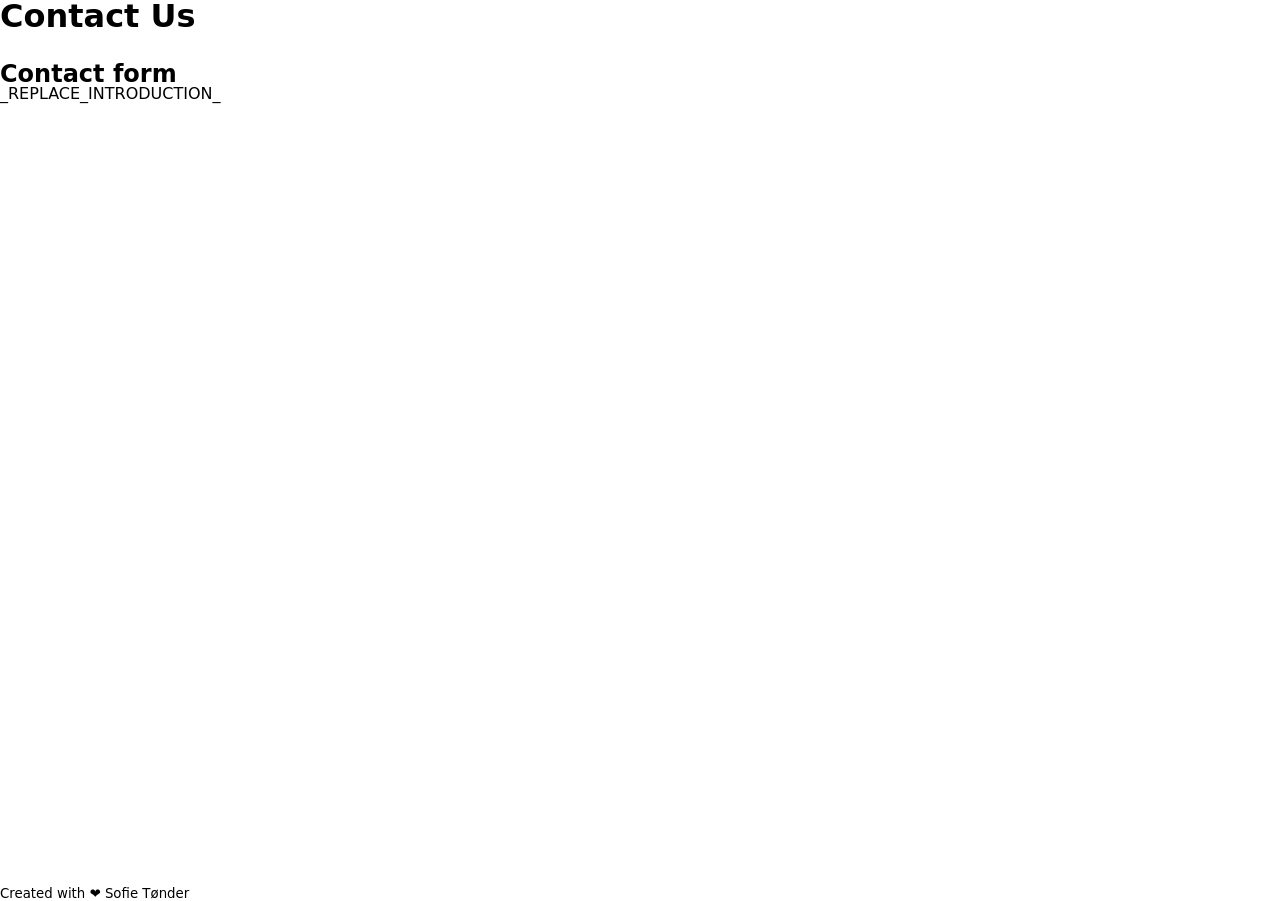
==== contact.html @ 950b8119 "added" ====
<!DOCTYPE html>
<html lang="en">
  <head>
    <meta charset="UTF-8" />
    <link rel="icon" type="image/svg+xml" href="/vite.svg" />
    <meta name="viewport" content="width=device-width, initial-scale=1.0" />
    <meta name="description" content="_REPLACE_WITH_DESCRIPTION_" />
    <meta
      name="keywords"
      content="HTML, CSS, JavaScript, _REPLACE_WITH_KEYWORD_"
    />
    <meta name="author" content="_YOUR_NAME_" />
    <link rel="stylesheet" href="/style.css" />
    <!-- TODO: Import Javascript -->
    <title>Contact Us | _REPLACE_SITE_NAME</title>
  </head>
  <body class="animate__animated animate__fadeIn">
    <header class="l-header">
      <h1>Contact Us</h1>
    </header>

    <main class="l-main">
      <article role="doc-introduction">
        <h2>Contact form</h2>

        <p>_REPLACE_INTRODUCTION_</p>
      </article>

      <section role="form-section">
        <!-- TODO: Creat Form elements here -->
      </section>
    </main>

    <footer class="l-footer">
      <small>Created with ❤️ Sofie Tønder</small>
    </footer>
  </body>
</html>
---- style.css ----
/* the props */
@import "open-props/style";

/* optional imports that use the props */
@import "open-props/normalize";
@import "animate.css";

@import "src/css/variables.css";
@import "src/css/reset.css";
@import "src/css/utilities.css";
@import "src/css/layout.css";
@import "src/css/form.css";
@import "src/css/ui.css";
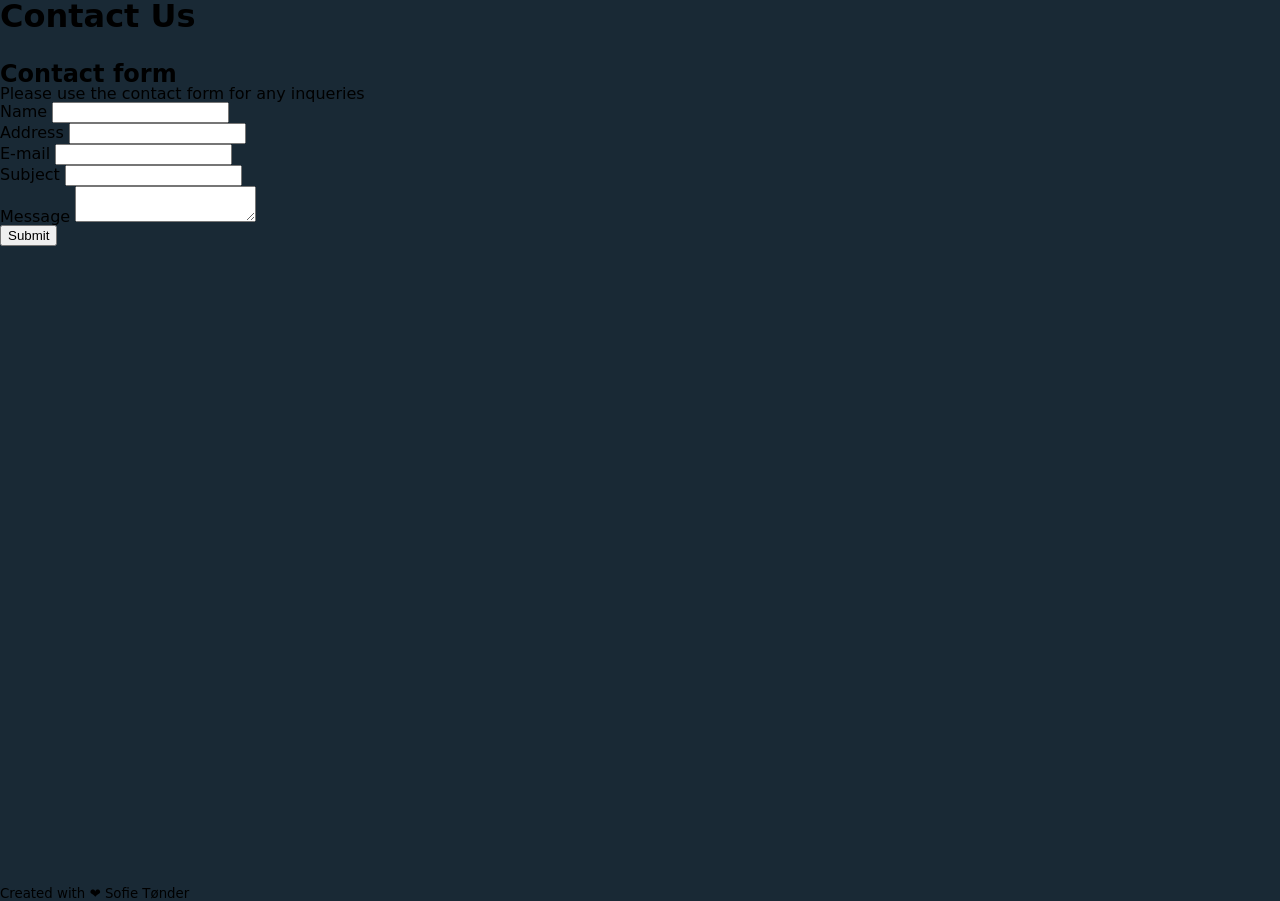
==== commit a70e66c0: "includes detail, app, contact" ====
--- a/contact.html
+++ b/contact.html
@@ -11,7 +11,7 @@
     />
     <meta name="author" content="_YOUR_NAME_" />
     <link rel="stylesheet" href="/style.css" />
-    <!-- TODO: Import Javascript -->
+    <script src="src/js/contact.js" defer></script>
     <title>Contact Us | _REPLACE_SITE_NAME</title>
   </head>
   <body class="animate__animated animate__fadeIn">
@@ -23,11 +23,34 @@
       <article role="doc-introduction">
         <h2>Contact form</h2>
 
-        <p>_REPLACE_INTRODUCTION_</p>
+        <p class="introduction">_REPLACE_INTRODUCTION_</p>
       </article>
 
-      <section role="form-section">
+      <section role="form-section" class="form">
         <!-- TODO: Creat Form elements here -->
+        <form autocomplete="on" id="js-form">
+          <label>Name</label>
+          <input type="text" id="js-name" required />
+          <p class="error-container" id="js-name-error"></p>
+
+          <label>Address</label>
+          <input type="text" id="js-address" minlength="25" required />
+          <p class="error-container" id="js-address-error"></p>
+
+          <label> E-mail</label>
+          <input type="email" id="js-email" required />
+          <p class="error-container" id="js-email-error"></p>
+
+          <label>Subject</label>
+          <input type="text" id="js-subject" minlength="10" required />
+          <p class="error-container" id="js-subject-error"></p>
+
+          <label>Message</label>
+          <textarea id="js-message" required> </textarea>
+          <p class="error-container" id="js-message-error"></p>
+
+          <button type="submit">Submit</button>
+        </form>
       </section>
     </main>
 
--- a/style.css
+++ b/style.css
@@ -11,3 +11,5 @@
 @import "src/css/layout.css";
 @import "src/css/form.css";
 @import "src/css/ui.css";
+
+@import "src/css/loader.css";
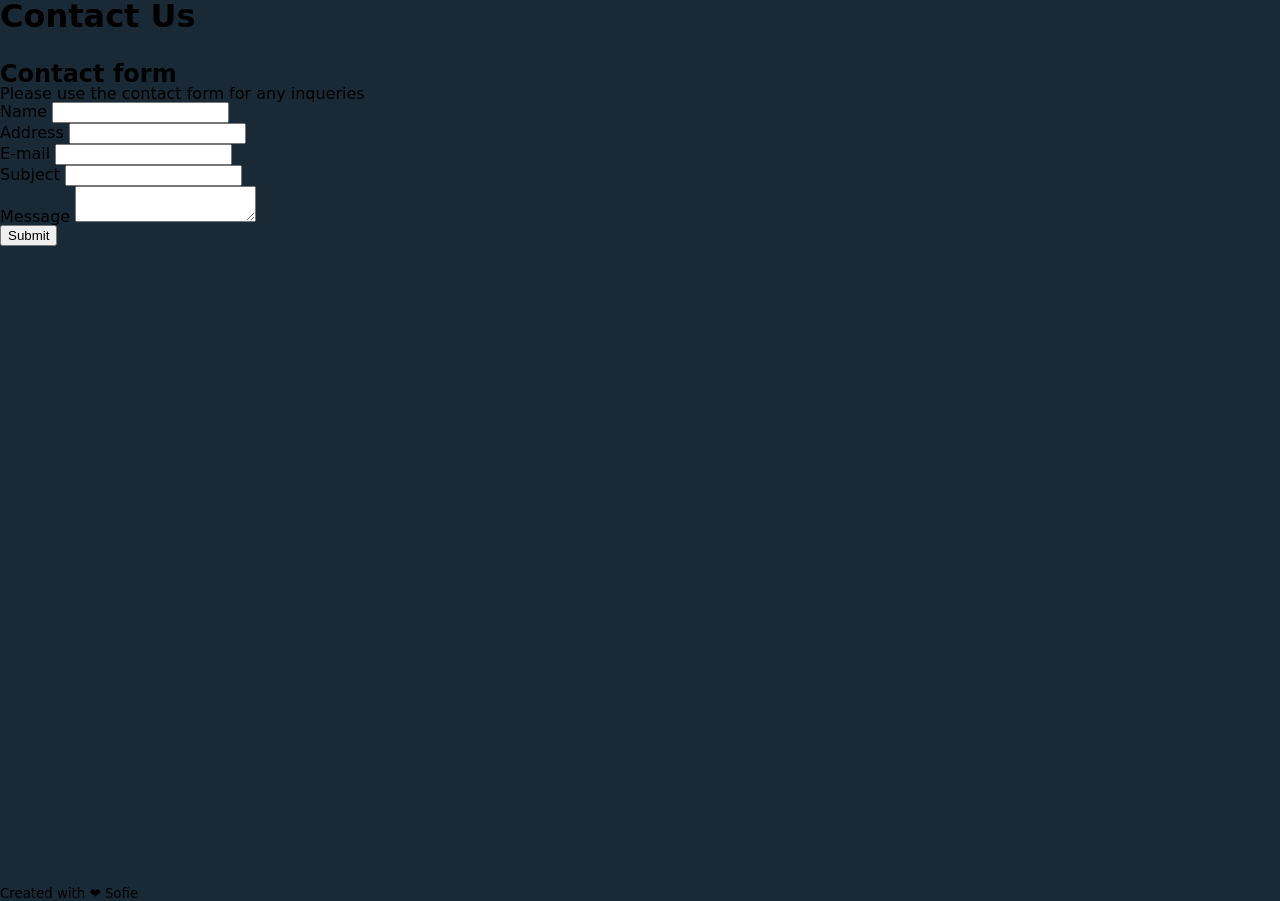
==== commit 08082ba5: "changes" ====
--- a/contact.html
+++ b/contact.html
@@ -55,7 +55,7 @@
     </main>
 
     <footer class="l-footer">
-      <small>Created with ❤️ Sofie Tønder</small>
+      <small>Created with ❤️ Sofie</small>
     </footer>
   </body>
 </html>
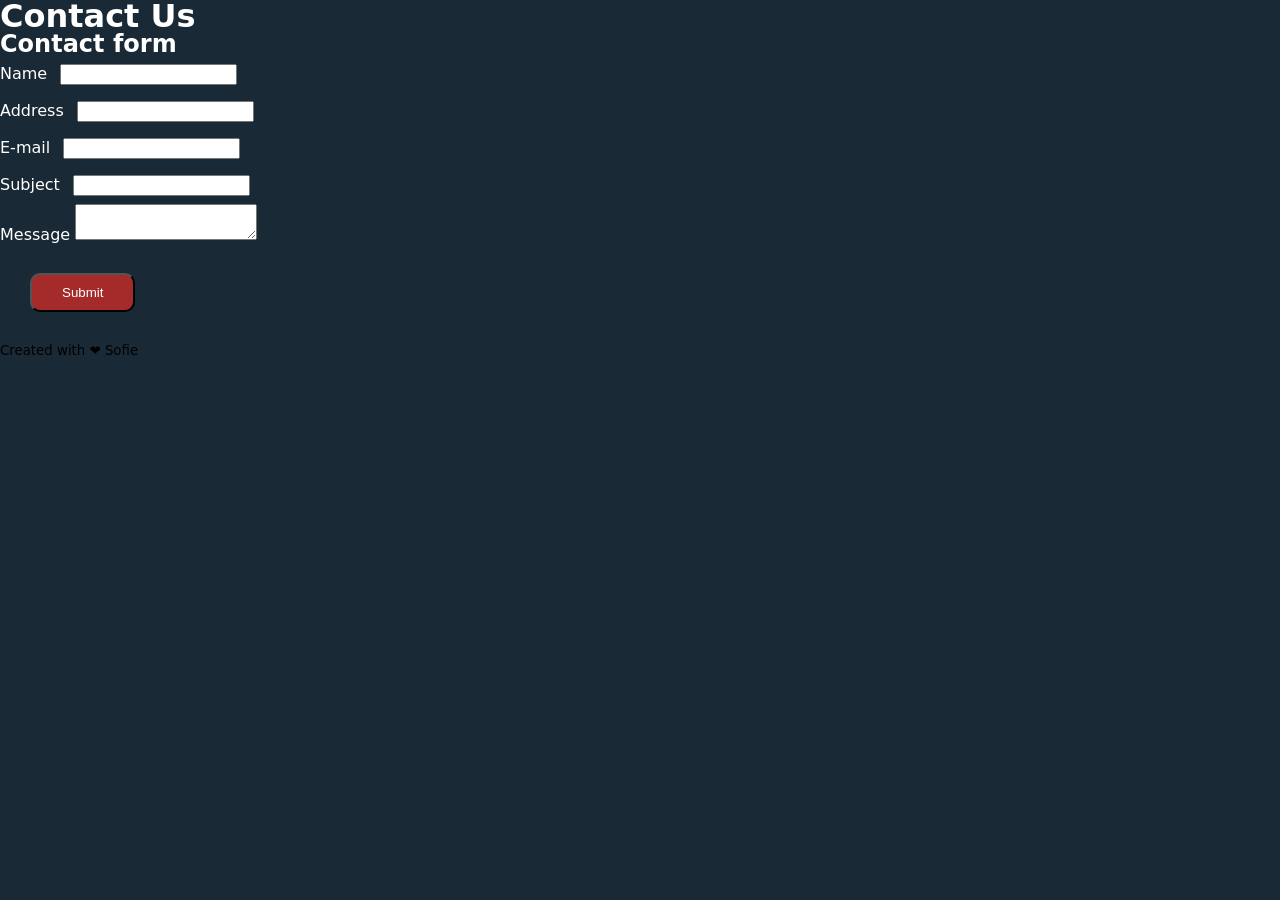
==== commit 8a7bc037: "added styling" ====
--- a/contact.html
+++ b/contact.html
@@ -10,7 +10,7 @@
       content="HTML, CSS, JavaScript, _REPLACE_WITH_KEYWORD_"
     />
     <meta name="author" content="_YOUR_NAME_" />
-    <link rel="stylesheet" href="/style.css" />
+    <link rel="stylesheet" href="style.css" />
     <script src="src/js/contact.js" defer></script>
     <title>Contact Us | _REPLACE_SITE_NAME</title>
   </head>
@@ -23,7 +23,7 @@
       <article role="doc-introduction">
         <h2>Contact form</h2>
 
-        <p class="introduction">_REPLACE_INTRODUCTION_</p>
+  
       </article>
 
       <section role="form-section" class="form">
--- a/style.css
+++ b/style.css
@@ -8,8 +8,11 @@
 @import "src/css/variables.css";
 @import "src/css/reset.css";
 @import "src/css/utilities.css";
-@import "src/css/layout.css";
+
 @import "src/css/form.css";
 @import "src/css/ui.css";
 
 @import "src/css/loader.css";
+
+@import "src/css/card-list.css";
+
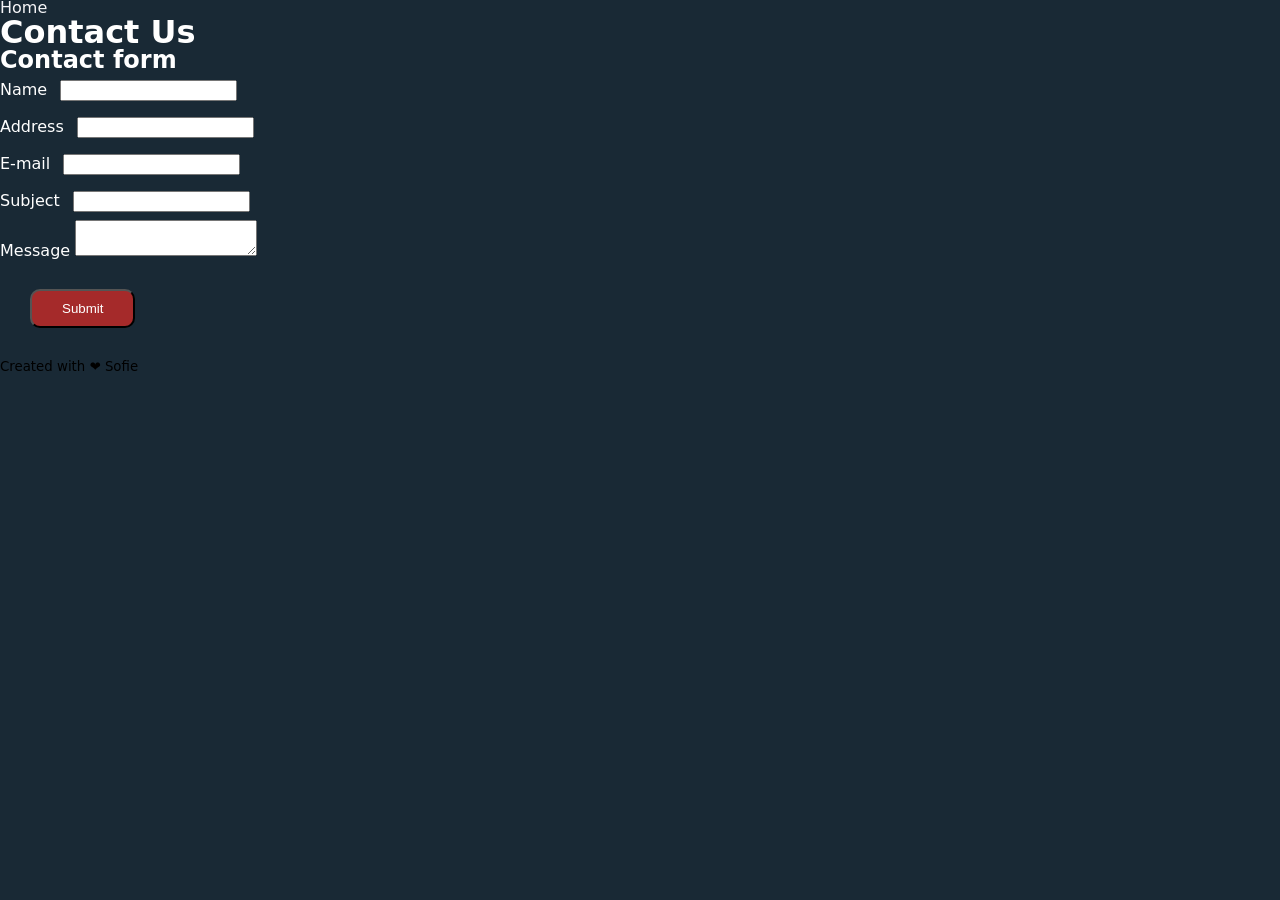
==== commit 145a711a: "added styling" ====
--- a/contact.html
+++ b/contact.html
@@ -16,6 +16,10 @@
   </head>
   <body class="animate__animated animate__fadeIn">
     <header class="l-header">
+      <nav>
+        <a href="index.html"> Home </a>
+  
+      </nav>
       <h1>Contact Us</h1>
     </header>
 
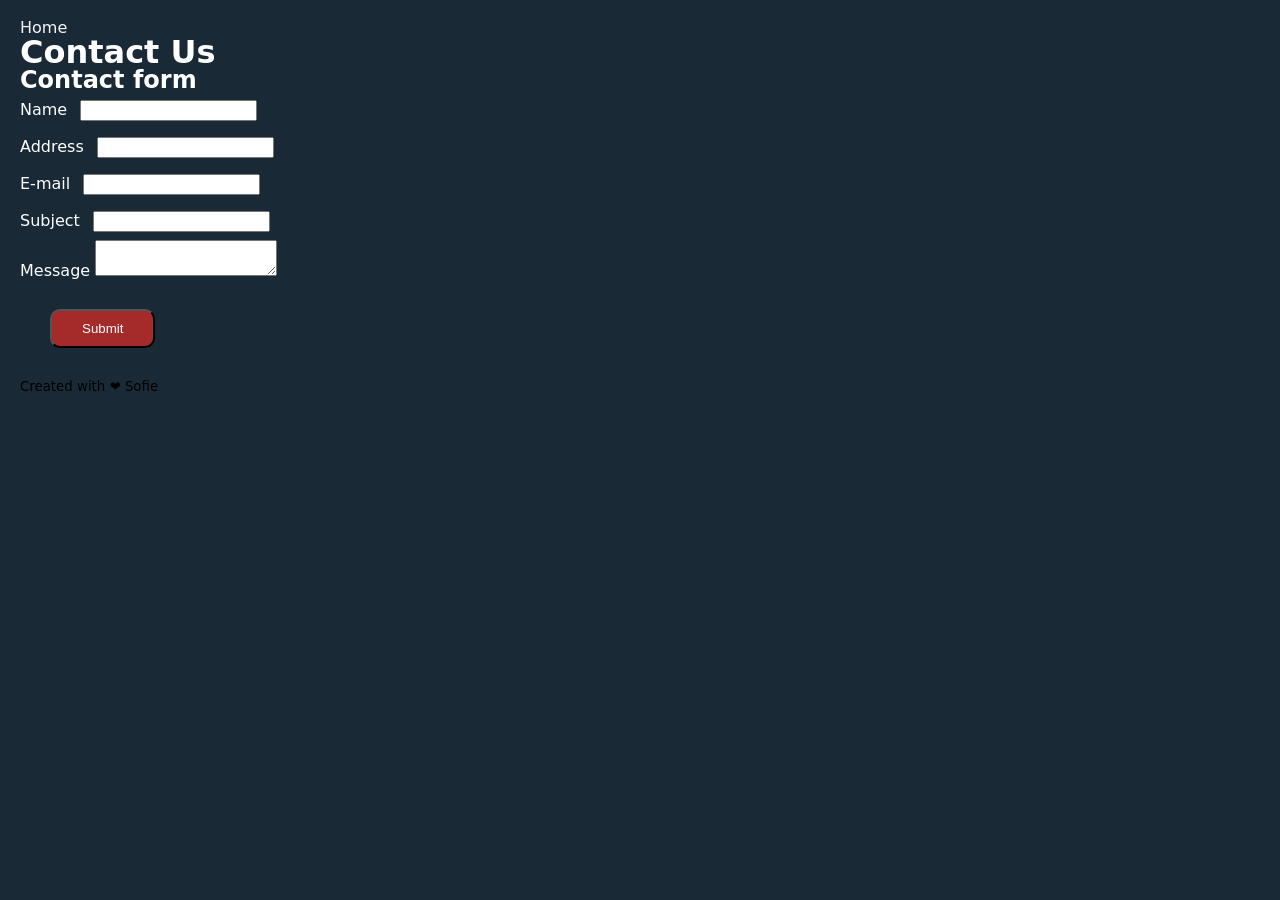
==== commit bbc47528: "styling" ====
--- a/contact.html
+++ b/contact.html
@@ -18,7 +18,6 @@
     <header class="l-header">
       <nav>
         <a href="index.html"> Home </a>
-  
       </nav>
       <h1>Contact Us</h1>
     </header>
@@ -26,8 +25,6 @@
     <main class="l-main">
       <article role="doc-introduction">
         <h2>Contact form</h2>
-
-  
       </article>
 
       <section role="form-section" class="form">
--- a/style.css
+++ b/style.css
@@ -16,3 +16,5 @@
 
 @import "src/css/card-list.css";
 
+@import "src/css/pokemon-details.css";
+
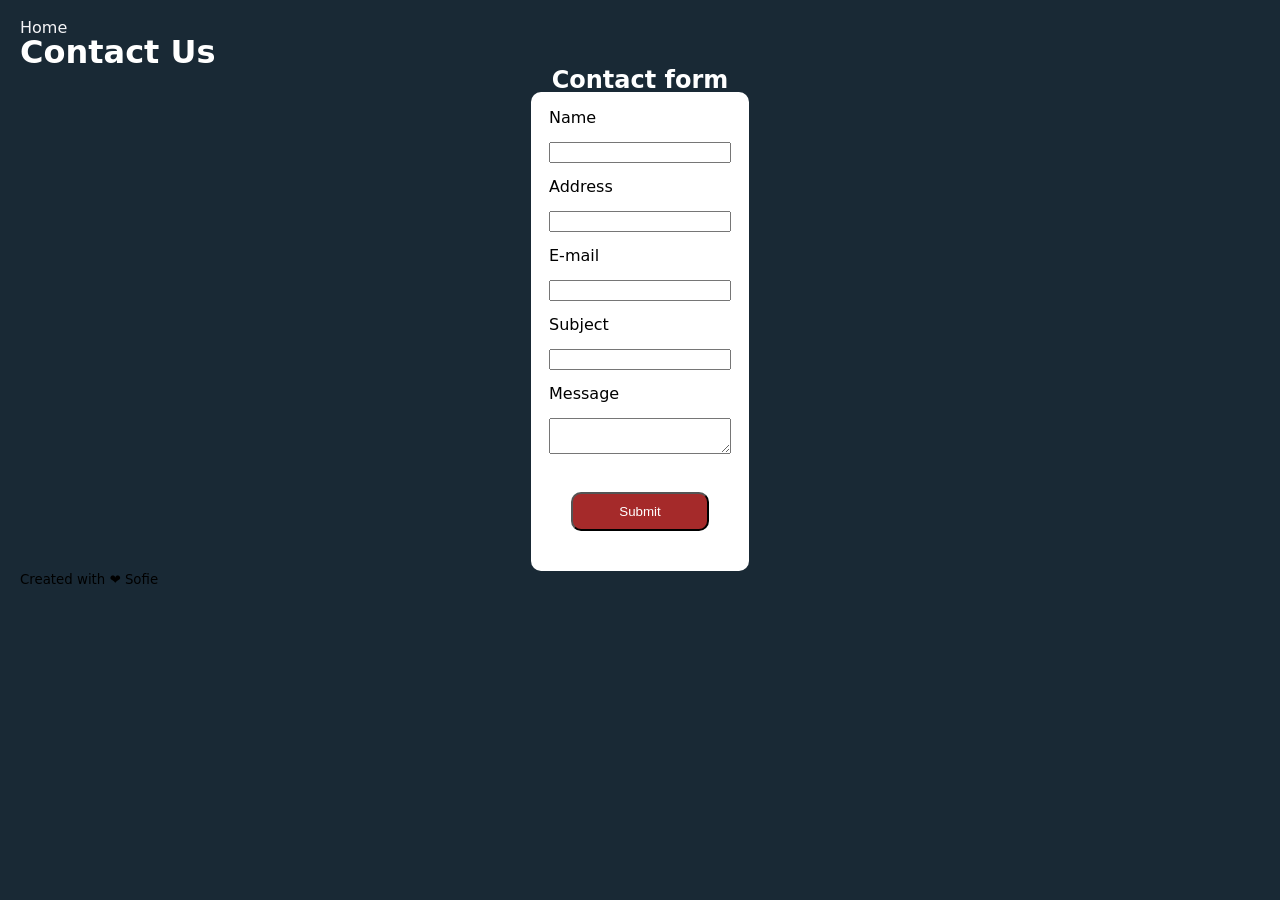
==== commit bca23969: "added type module" ====
--- a/contact.html
+++ b/contact.html
@@ -11,7 +11,7 @@
     />
     <meta name="author" content="_YOUR_NAME_" />
     <link rel="stylesheet" href="style.css" />
-    <script src="src/js/contact.js" defer></script>
+    <script type="module" src="src/js/contact.js" defer></script>
     <title>Contact Us | _REPLACE_SITE_NAME</title>
   </head>
   <body class="animate__animated animate__fadeIn">
